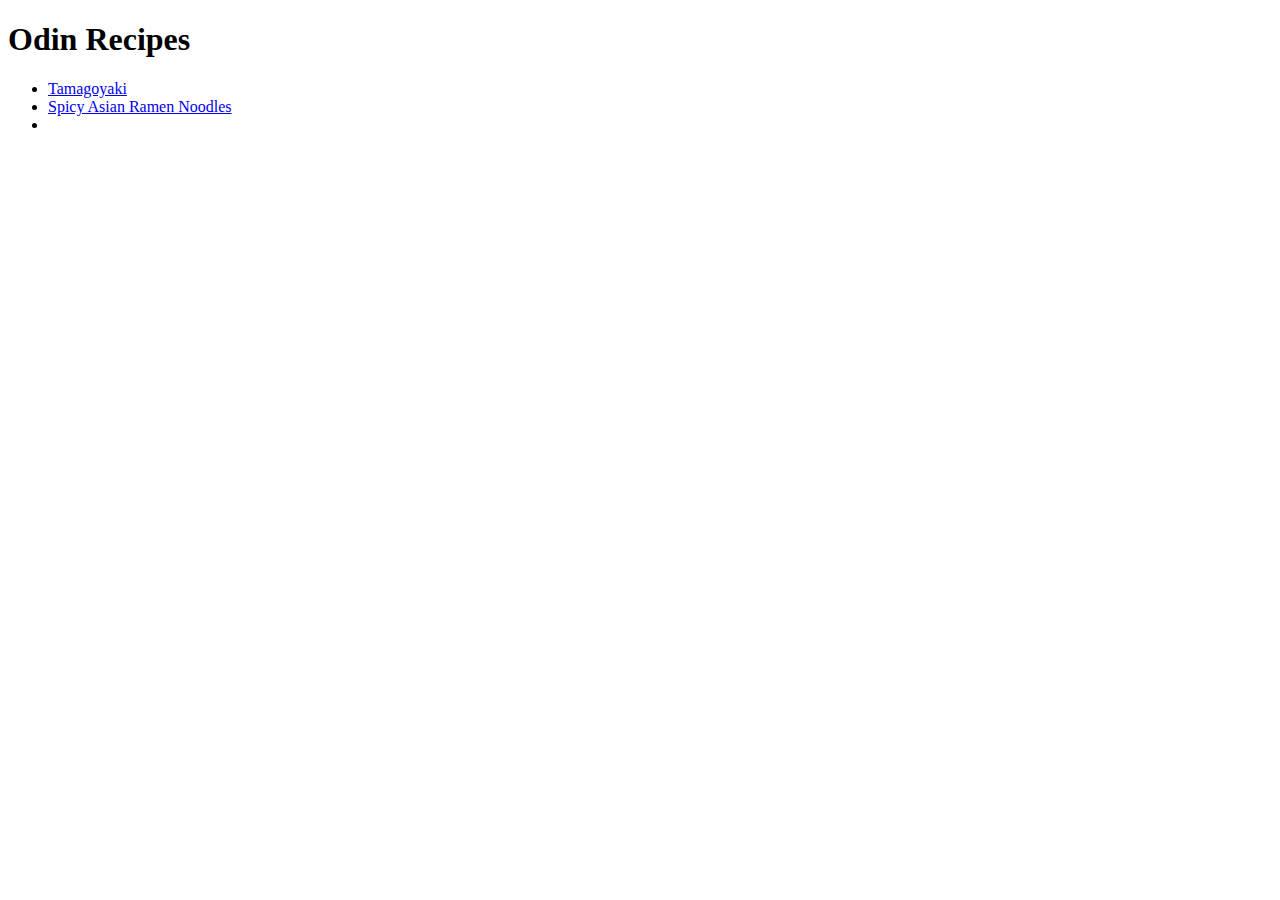
==== index.html @ b92e46e4 "Add images and recipes folder" ====
<!DOCTYPE html>
<html lang="en">
<head>
    <meta charset="UTF-8">
    <meta http-equiv="X-UA-Compatible" content="IE=edge">
    <meta name="viewport" content="width=device-width, initial-scale=1.0">
    <title>Document</title>
</head>
<body>
    <h1>Odin Recipes</h1>
    <ul>
       <li><a href="./recipes/tamagoyaki.html">Tamagoyaki</a></li>
       <li><a href="./recipes/ramen.html">Spicy Asian Ramen Noodles</a></li>
       <li></li>
    </ul>
    
</body>
</html>
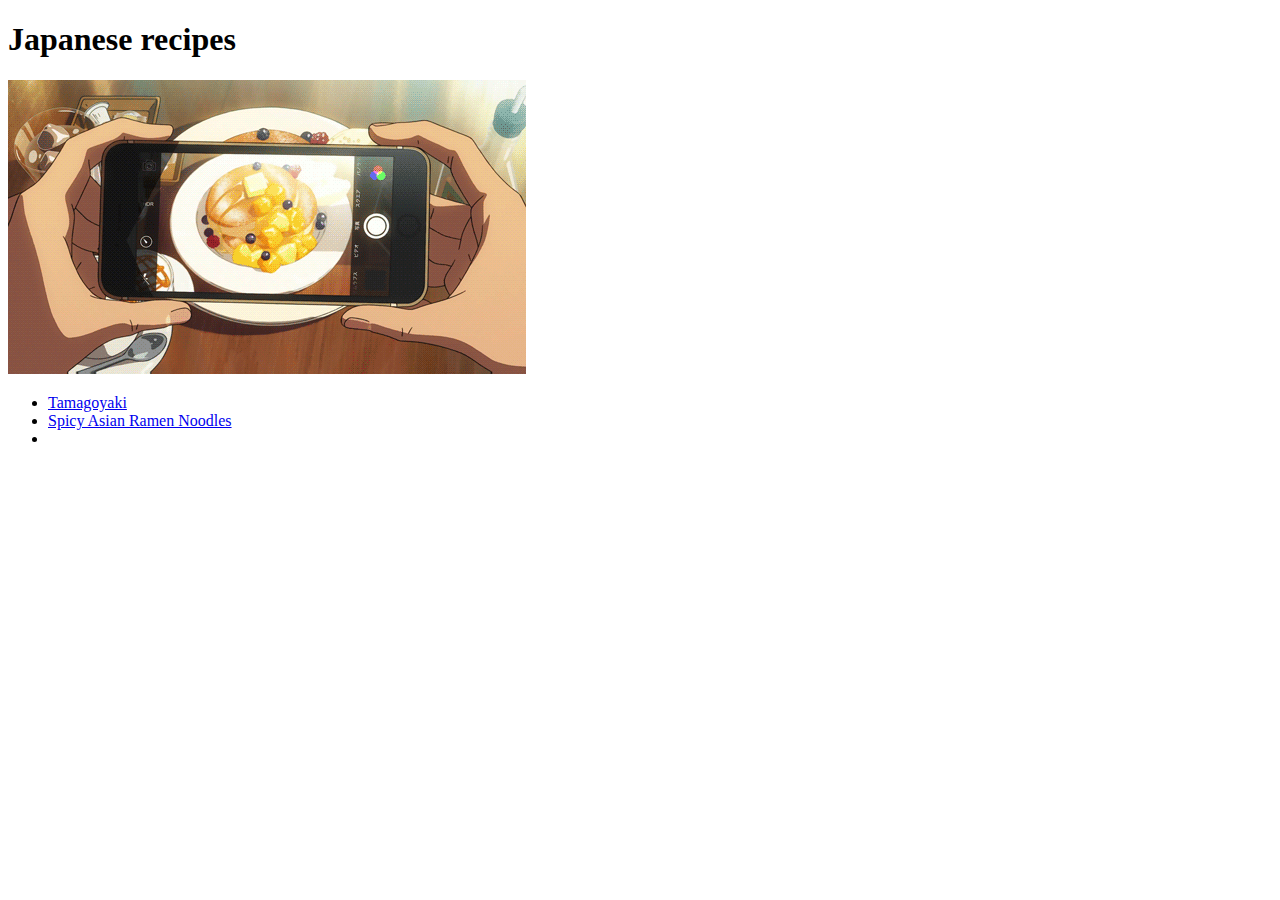
==== commit 7af593dc: "Add tofu.html and add image index.html" ====
--- a/index.html
+++ b/index.html
@@ -4,15 +4,17 @@
     <meta charset="UTF-8">
     <meta http-equiv="X-UA-Compatible" content="IE=edge">
     <meta name="viewport" content="width=device-width, initial-scale=1.0">
-    <title>Document</title>
+    <title>Japanese Recipes</title>
 </head>
 <body>
-    <h1>Odin Recipes</h1>
-    <ul>
-       <li><a href="./recipes/tamagoyaki.html">Tamagoyaki</a></li>
-       <li><a href="./recipes/ramen.html">Spicy Asian Ramen Noodles</a></li>
-       <li></li>
-    </ul>
+    <h1>Japanese recipes</h1>
+
+      <img src="./images/index-image.gif"/>
+      <ul>
+         <li><a href="./recipes/tamagoyaki.html">Tamagoyaki</a></li>
+         <li><a href="./recipes/ramen.html">Spicy Asian Ramen Noodles</a></li>
+         <li></li>
+      </ul>
     
 </body>
 </html>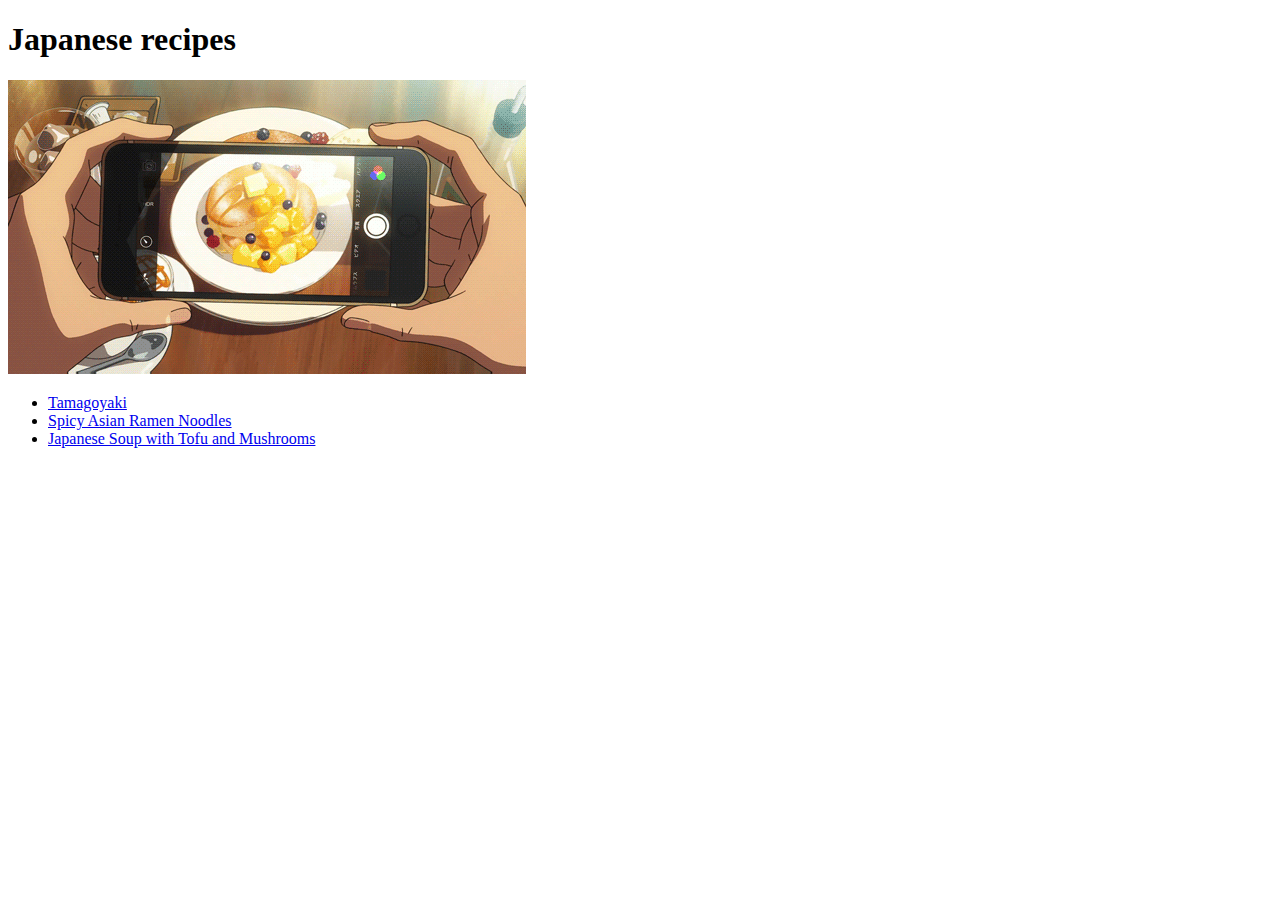
==== commit f0c2fca5: "Complete index.html and tamagoyaki.html" ====
--- a/index.html
+++ b/index.html
@@ -13,7 +13,7 @@
       <ul>
          <li><a href="./recipes/tamagoyaki.html">Tamagoyaki</a></li>
          <li><a href="./recipes/ramen.html">Spicy Asian Ramen Noodles</a></li>
-         <li></li>
+         <li><a href="./recipes/tofu.html">Japanese Soup with Tofu and Mushrooms</a></li>
       </ul>
     
 </body>
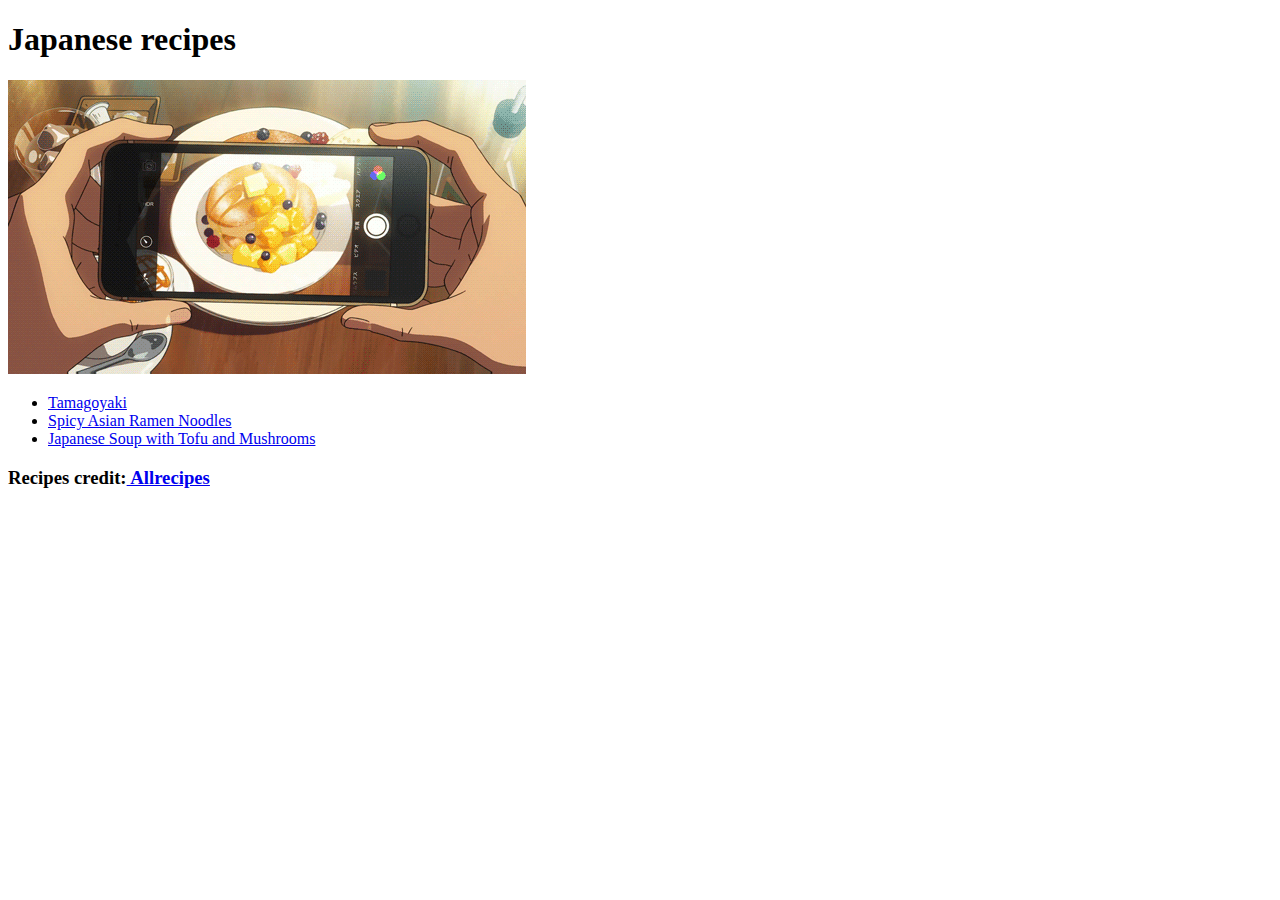
==== commit ee8343e5: "Complete tofu.html" ====
--- a/index.html
+++ b/index.html
@@ -15,6 +15,7 @@
          <li><a href="./recipes/ramen.html">Spicy Asian Ramen Noodles</a></li>
          <li><a href="./recipes/tofu.html">Japanese Soup with Tofu and Mushrooms</a></li>
       </ul>
-    
+      
+        <h3>Recipes credit:<a href="https://www.allrecipes.com/"> Allrecipes</a></h3>
 </body>
 </html>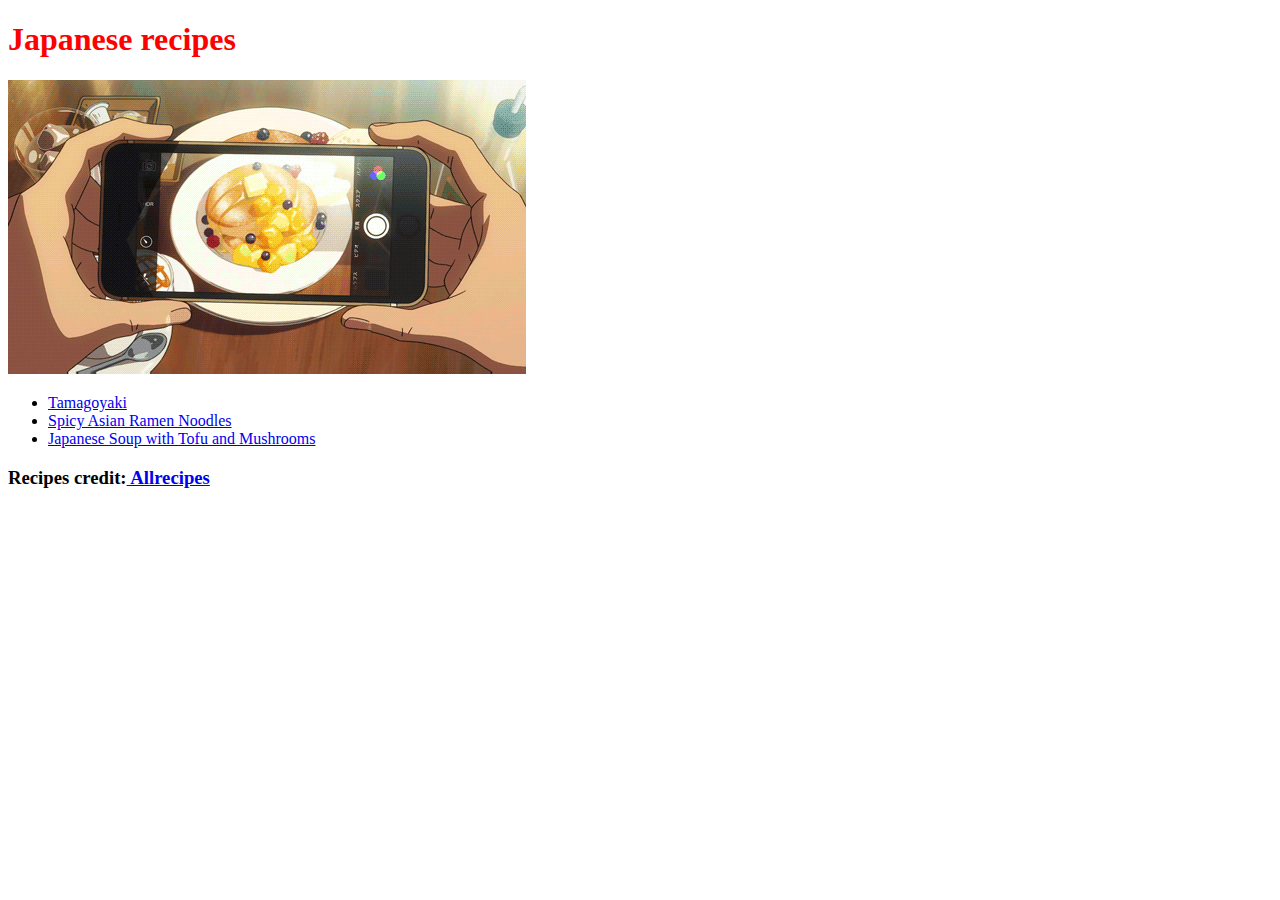
==== commit be84d2d3: "Add style.css" ====
--- a/index.html
+++ b/index.html
@@ -1,6 +1,7 @@
 <!DOCTYPE html>
 <html lang="en">
 <head>
+    <link rel="stylesheet" href="./style.css">
     <meta charset="UTF-8">
     <meta http-equiv="X-UA-Compatible" content="IE=edge">
     <meta name="viewport" content="width=device-width, initial-scale=1.0">
--- a/style.css
+++ b/style.css
@@ -0,0 +1,3 @@
+h1 {
+    color: red;
+}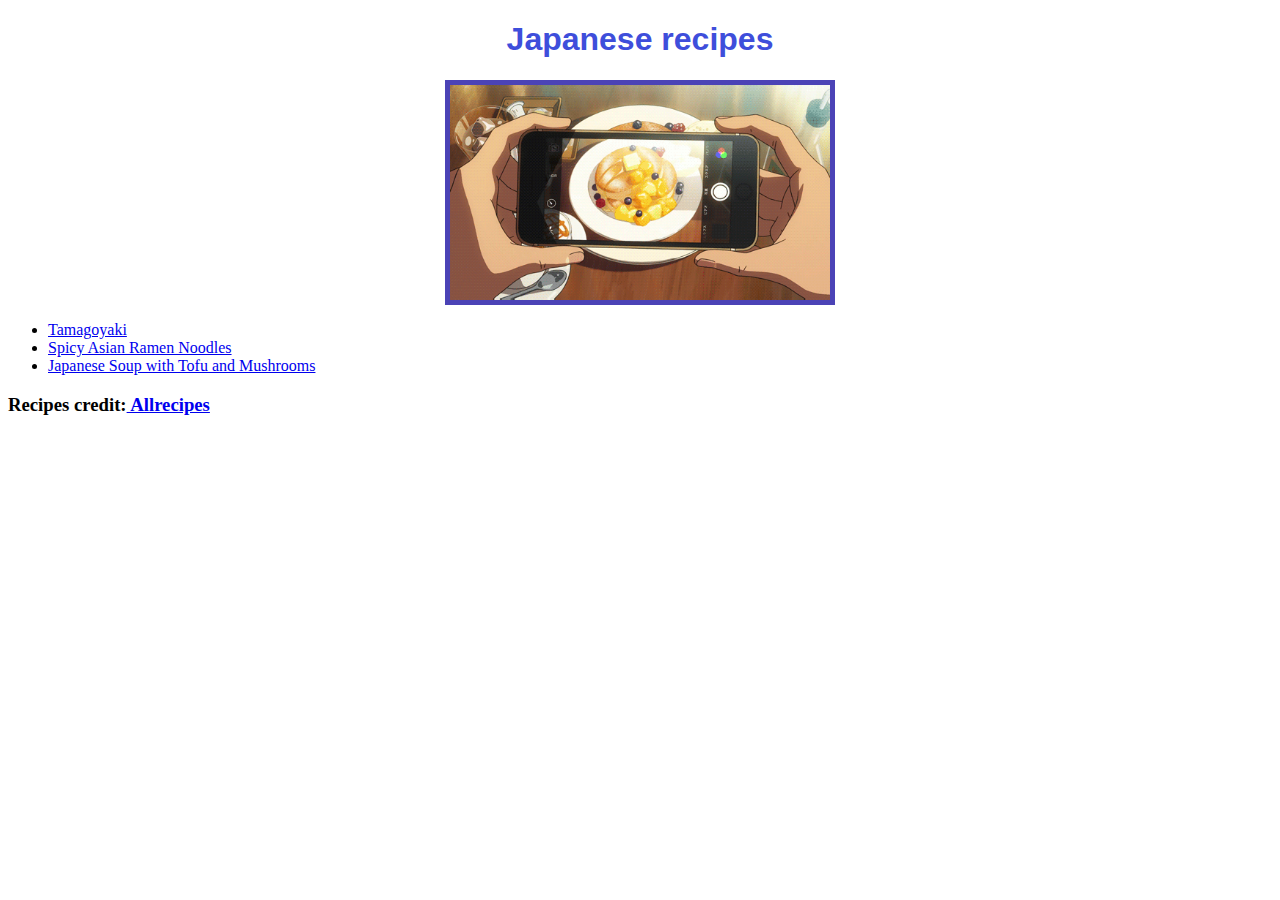
==== commit 62650601: "Modify css index.html" ====
--- a/index.html
+++ b/index.html
@@ -10,11 +10,11 @@
 <body>
     <h1>Japanese recipes</h1>
 
-      <img src="./images/index-image.gif"/>
+      <img class="gif" src="./images/index-image.gif" alt="A cartoon gif of a person taking a picture of Japanese food"/>
       <ul>
-         <li><a href="./recipes/tamagoyaki.html">Tamagoyaki</a></li>
-         <li><a href="./recipes/ramen.html">Spicy Asian Ramen Noodles</a></li>
-         <li><a href="./recipes/tofu.html">Japanese Soup with Tofu and Mushrooms</a></li>
+         <li><a class="list" href="./recipes/tamagoyaki.html">Tamagoyaki</a></li>
+         <li><a class="list" href="./recipes/ramen.html">Spicy Asian Ramen Noodles</a></li>
+         <li><a class="list" href="./recipes/tofu.html">Japanese Soup with Tofu and Mushrooms</a></li>
       </ul>
       
         <h3>Recipes credit:<a href="https://www.allrecipes.com/"> Allrecipes</a></h3>
--- a/style.css
+++ b/style.css
@@ -1,3 +1,16 @@
 h1 {
-    color: red;
-}+    color:rgb(62, 78, 219);
+    font-family: Verdana, Geneva, Tahoma, sans-serif;
+    text-align: center;
+}
+
+.gif {
+    display: block;
+  margin-left: auto;
+  margin-right: auto;
+  width: 30%;
+}
+
+img {
+    border: 5px solid rgb(75, 67, 182);
+  }
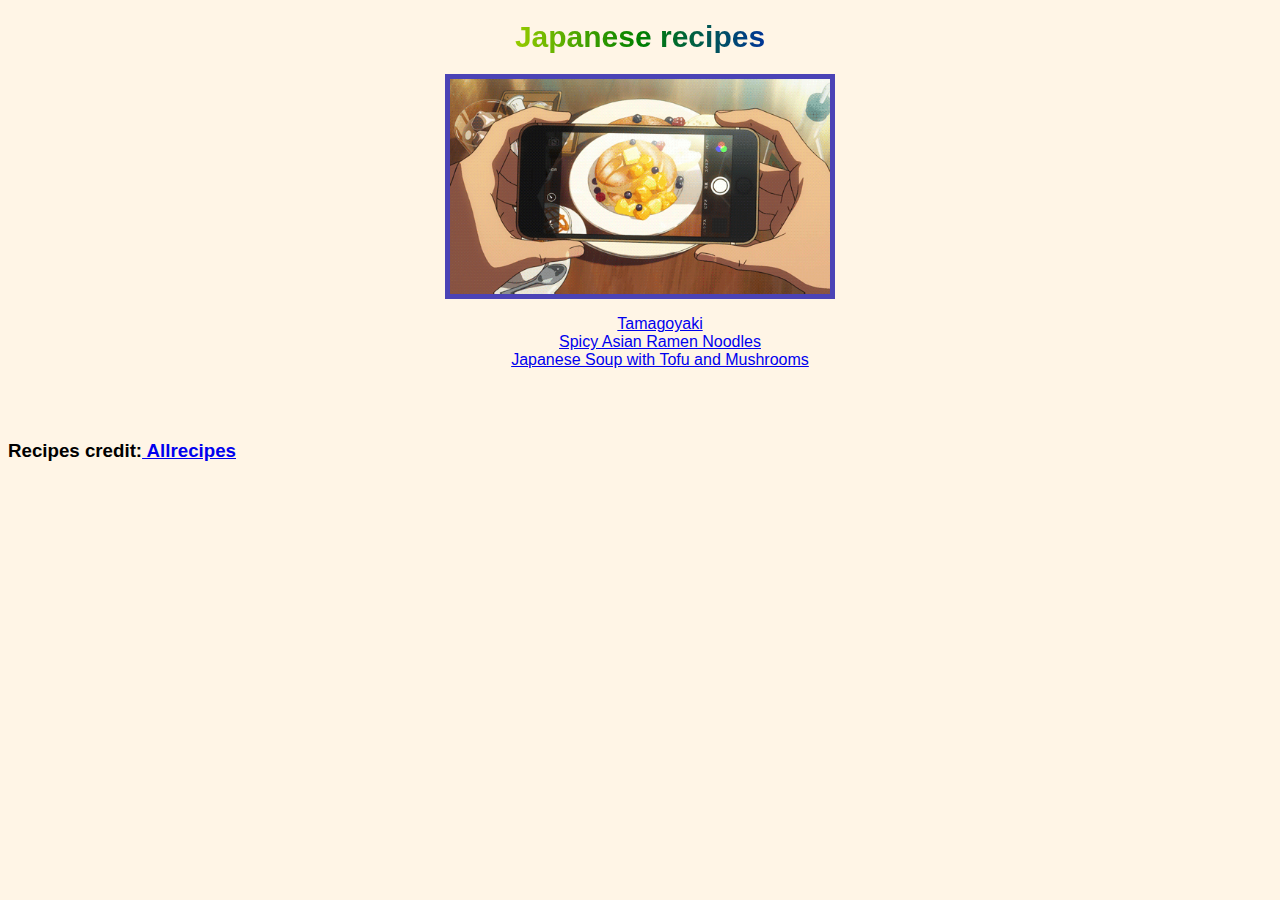
==== commit d98575e6: "Modify css in recipes html files" ====
--- a/index.html
+++ b/index.html
@@ -8,15 +8,16 @@
     <title>Japanese Recipes</title>
 </head>
 <body>
-    <h1>Japanese recipes</h1>
+    <h1 class="rainbow">Japanese recipes</h1>
 
       <img class="gif" src="./images/index-image.gif" alt="A cartoon gif of a person taking a picture of Japanese food"/>
-      <ul>
-         <li><a class="list" href="./recipes/tamagoyaki.html">Tamagoyaki</a></li>
-         <li><a class="list" href="./recipes/ramen.html">Spicy Asian Ramen Noodles</a></li>
-         <li><a class="list" href="./recipes/tofu.html">Japanese Soup with Tofu and Mushrooms</a></li>
+      <ul class="main-list" style="list-style-type:none;">
+         <li><a href="./recipes/tamagoyaki.html">Tamagoyaki</a></li>
+         <li><a href="./recipes/ramen.html">Spicy Asian Ramen Noodles</a></li>
+         <li><a href="./recipes/tofu.html">Japanese Soup with Tofu and Mushrooms</a></li>
       </ul>
-      
+        <br> 
+        <br>
         <h3>Recipes credit:<a href="https://www.allrecipes.com/"> Allrecipes</a></h3>
 </body>
 </html>--- a/style.css
+++ b/style.css
@@ -2,6 +2,7 @@
     color:rgb(62, 78, 219);
     font-family: Verdana, Geneva, Tahoma, sans-serif;
     text-align: center;
+    font-size: 30px;
 }
 
 .gif {
@@ -14,3 +15,26 @@
 img {
     border: 5px solid rgb(75, 67, 182);
   }
+
+h2 {
+    color: rgb(0, 140, 255);
+    font-family: Verdana, Geneva, Tahoma, sans-serif;
+}
+
+* {
+    background-color: hsl(36, 100%, 95%);
+}
+
+.main-list {
+    text-align: center;
+    font-family: 'Segoe UI', Tahoma, Geneva, Verdana, sans-serif;
+    }
+
+h3 {
+    font-family: 'Segoe UI', Tahoma, Geneva, Verdana, sans-serif;
+}
+
+.rainbow {
+    background-image: linear-gradient(to left, violet, indigo, blue, green, yellow, orange, red);   -webkit-background-clip: text;
+    color: transparent;
+  }